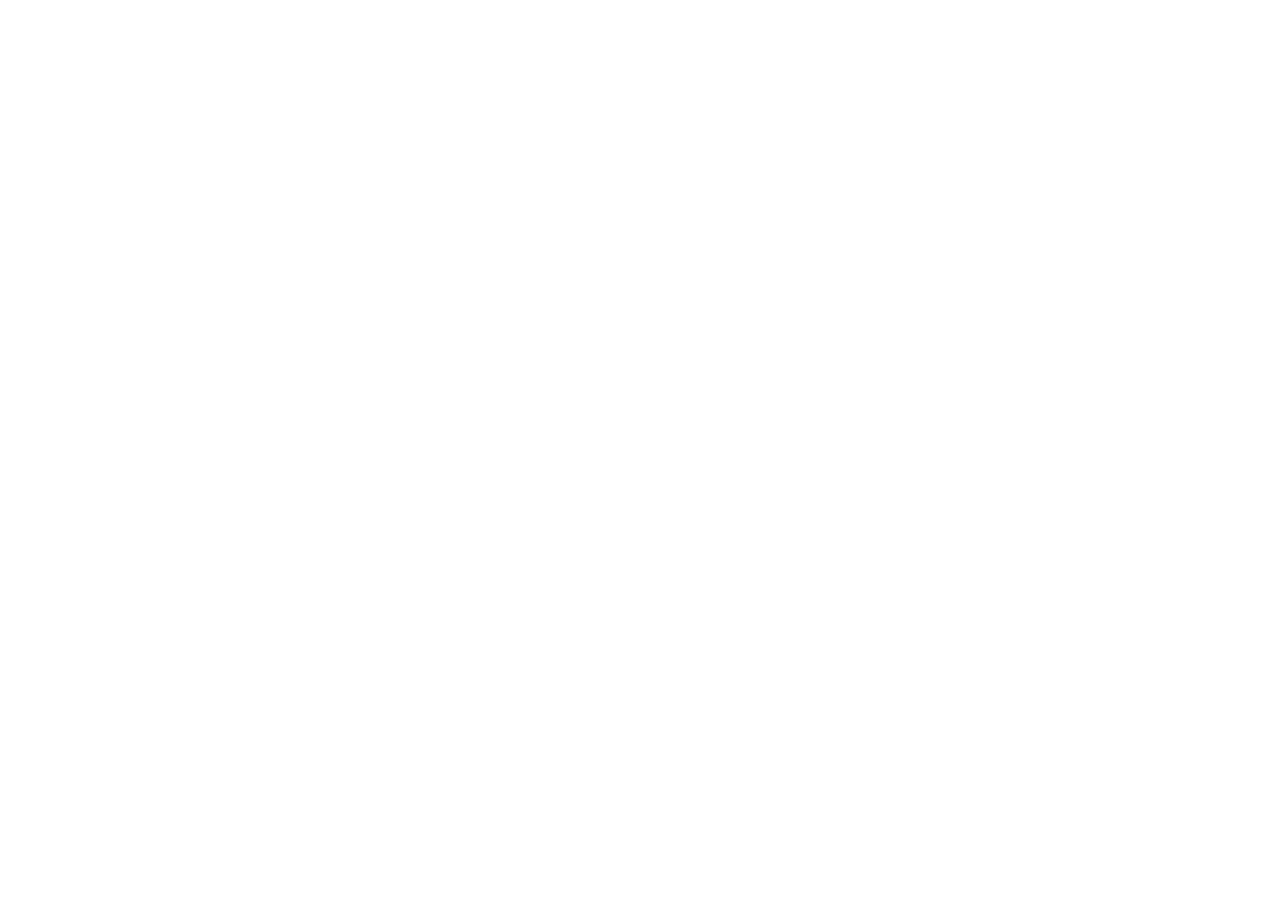
==== index.html @ 6fa2ccc3 "index et style" ====
<!DOCTYPE html>
<html lang="fr">
<head>
    <meta charset="UTF-8">
    <meta name="viewport" content="width=device-width, initial-scale=1.0">
    <link href="https://cdn.jsdelivr.net/npm/bootstrap@5.3.2/dist/css/bootstrap.min.css" rel="stylesheet" integrity="sha384-T3c6CoIi6uLrA9TneNEoa7RxnatzjcDSCmG1MXxSR1GAsXEV/Dwwykc2MPK8M2HN" crossorigin="anonymous">
    <link rel="stylesheet" href="style.css">
    <title>ACME Photography</title>
</head>
<body>
    
</body>
<script src="https://cdn.jsdelivr.net/npm/bootstrap@5.3.2/dist/js/bootstrap.bundle.min.js" integrity="sha384-C6RzsynM9kWDrMNeT87bh95OGNyZPhcTNXj1NW7RuBCsyN/o0jlpcV8Qyq46cDfL" crossorigin="anonymous"></script>
</html>
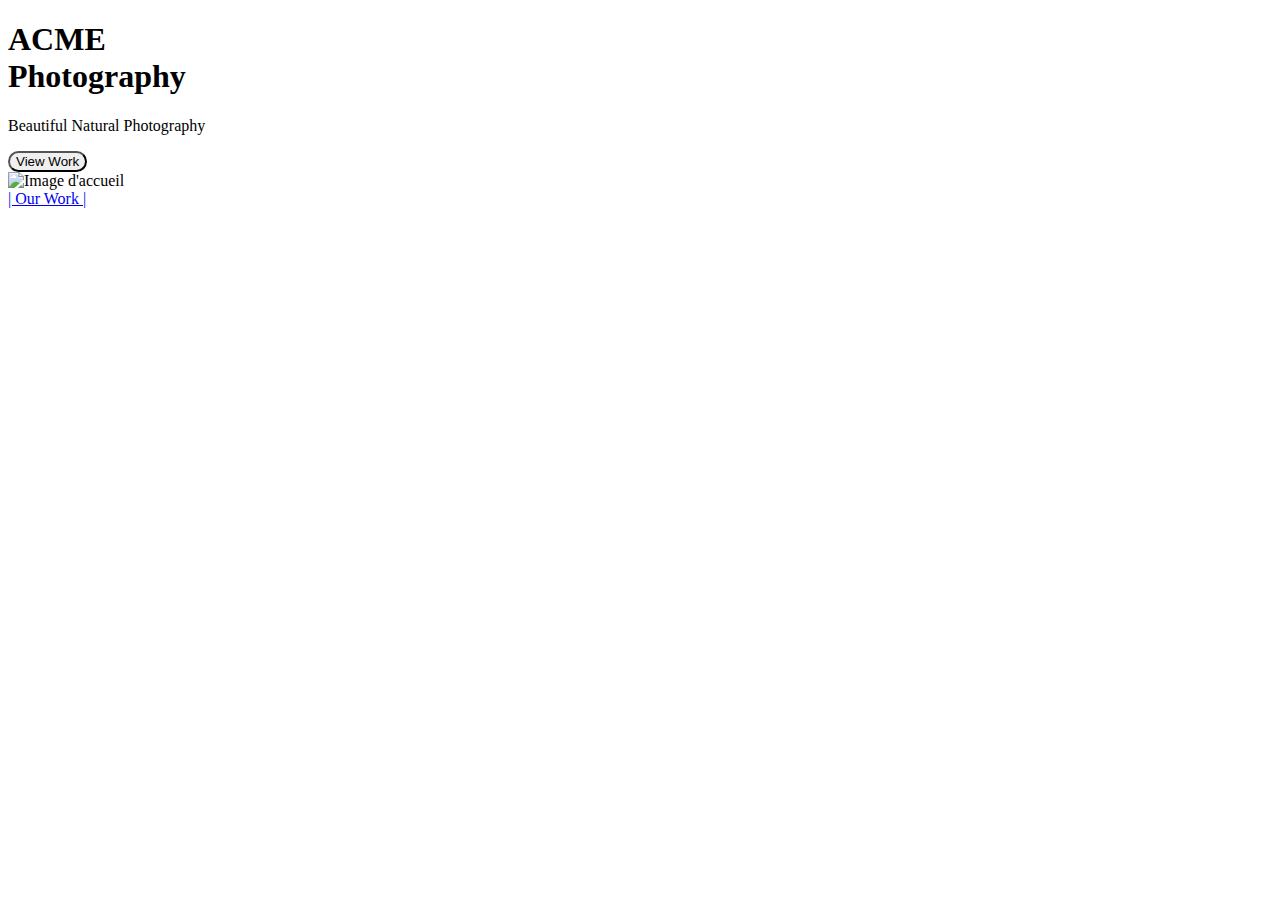
==== commit d9eb8059: "accueil" ====
--- a/index.html
+++ b/index.html
@@ -8,7 +8,38 @@
     <title>ACME Photography</title>
 </head>
 <body>
-    
+    <main>
+        <div class="container">
+            <div class="row">
+                <div class="col-md-6 text-center mt-5 pt-5 text-container d-flex align-items-center justify-content-center">
+                    <!-- Div de droite avec le texte -->
+                    <div class="text-container mt-5 pt-5">
+                        <h1 class="">ACME <br> Photography</h1>
+                        <p class="text-secondary">Beautiful Natural Photography</p>
+                        <button href="" type="button" id="viewwork" class="btn p-4 btn-outline-dark">View Work</button>
+                    </div>
+                </div>
+                <div class="col-md-6">
+                    <!-- Div de gauche avec l'image -->
+                    <div class="image-container">
+                        <img src="./assets/cam.jpg" alt="Image d'accueil" class="img-fluid">
+                    </div>
+                </div>
+            </div>
+        </div>
+
+        
+        <div class="row">
+            <div class="col-md-12">
+                <div class="card text-center bg-dark">
+                    <div class="card-body">
+                        <a href="#" class="text-white text-decoration-none">| Our Work |</a>
+                    </div>
+                </div>
+            </div>
+        </div>
+        
+    </main>
 </body>
 <script src="https://cdn.jsdelivr.net/npm/bootstrap@5.3.2/dist/js/bootstrap.bundle.min.js" integrity="sha384-C6RzsynM9kWDrMNeT87bh95OGNyZPhcTNXj1NW7RuBCsyN/o0jlpcV8Qyq46cDfL" crossorigin="anonymous"></script>
 </html>--- a/style.css
+++ b/style.css
@@ -0,0 +1,3 @@
+#viewwork {
+    border-radius: 50px !important;
+}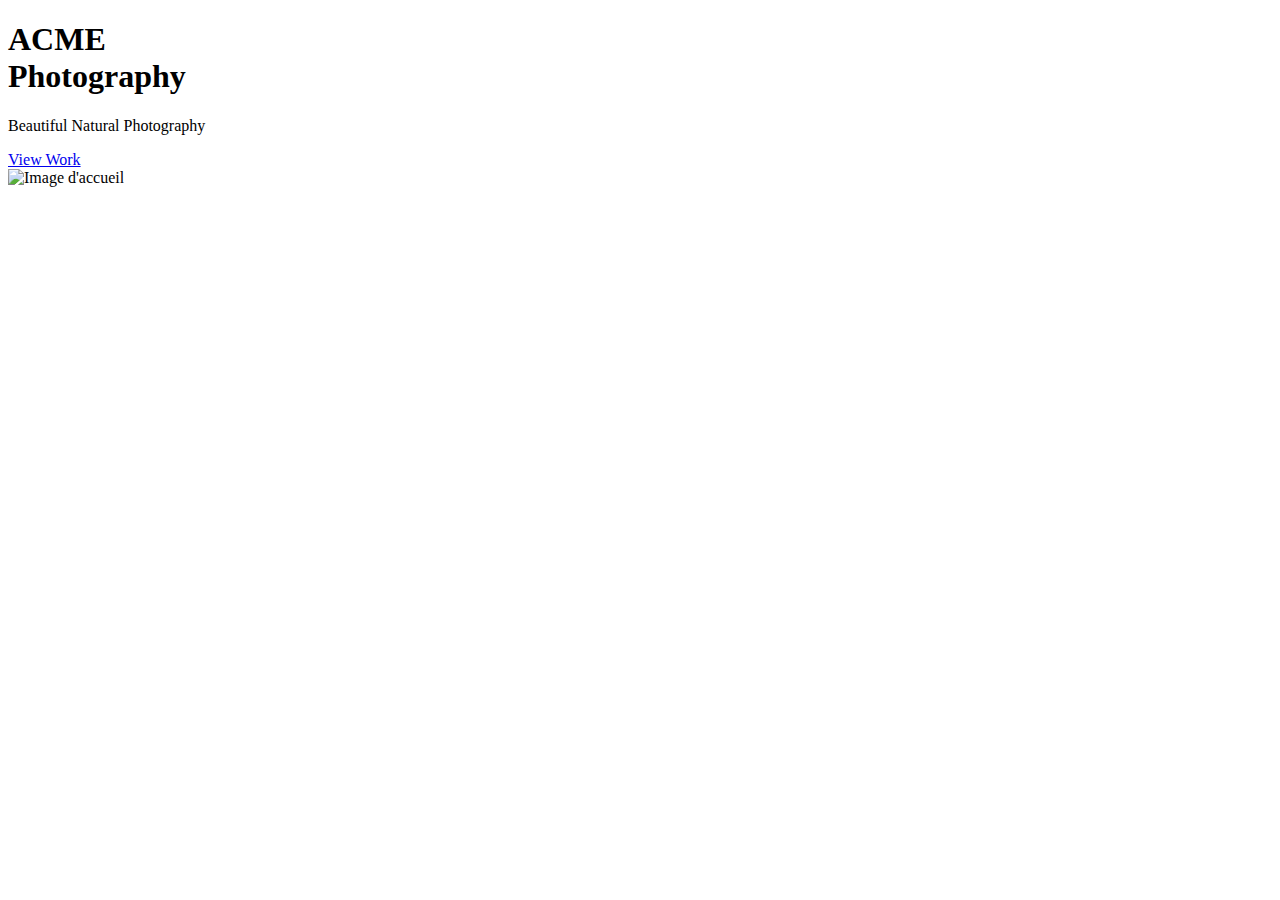
==== commit 1117ff59: "merge, delete 2 index" ====
--- a/index.html
+++ b/index.html
@@ -1,45 +1,55 @@
 <!DOCTYPE html>
 <html lang="fr">
-<head>
-    <meta charset="UTF-8">
-    <meta name="viewport" content="width=device-width, initial-scale=1.0">
-    <link href="https://cdn.jsdelivr.net/npm/bootstrap@5.3.2/dist/css/bootstrap.min.css" rel="stylesheet" integrity="sha384-T3c6CoIi6uLrA9TneNEoa7RxnatzjcDSCmG1MXxSR1GAsXEV/Dwwykc2MPK8M2HN" crossorigin="anonymous">
-    <link rel="stylesheet" href="style.css">
+  <head>
+    <meta charset="UTF-8" />
+    <meta name="viewport" content="width=device-width, initial-scale=1.0" />
+    <link
+      href="https://cdn.jsdelivr.net/npm/bootstrap@5.3.2/dist/css/bootstrap.min.css"
+      rel="stylesheet"
+      integrity="sha384-T3c6CoIi6uLrA9TneNEoa7RxnatzjcDSCmG1MXxSR1GAsXEV/Dwwykc2MPK8M2HN"
+      crossorigin="anonymous"
+    />
+    <link rel="stylesheet" href="style.css" />
     <title>ACME Photography</title>
-</head>
-<body>
+  </head>
+  <body>
     <main>
-        <div class="container">
-            <div class="row">
-                <div class="col-md-6 text-center mt-5 pt-5 text-container d-flex align-items-center justify-content-center">
-                    <!-- Div de droite avec le texte -->
-                    <div class="text-container mt-5 pt-5">
-                        <h1 class="">ACME <br> Photography</h1>
-                        <p class="text-secondary">Beautiful Natural Photography</p>
-                        <button href="" type="button" id="viewwork" class="btn p-4 btn-outline-dark">View Work</button>
-                    </div>
-                </div>
-                <div class="col-md-6">
-                    <!-- Div de gauche avec l'image -->
-                    <div class="image-container">
-                        <img src="./assets/cam.jpg" alt="Image d'accueil" class="img-fluid">
-                    </div>
-                </div>
-            </div>
+      <div class="row">
+        <div
+          class="col-md-6 text-center text-container d-flex align-items-center justify-content-center"
+        >
+          <!-- Div de droite avec le texte -->
+          <div class="text-container">
+            <h1 class="">
+              ACME <br />
+              Photography
+            </h1>
+            <p class="text-secondary">Beautiful Natural Photography</p>
+            <a
+              href="./src/galerie/galerie.html"
+              type="button"
+              id="viewwork"
+              class="btn p-4 btn-outline-dark"
+              >View Work</a
+            >
+          </div>
         </div>
-
-        
-        <div class="row">
-            <div class="col-md-12">
-                <div class="card text-center bg-dark">
-                    <div class="card-body">
-                        <a href="#" class="text-white text-decoration-none">| Our Work |</a>
-                    </div>
-                </div>
-            </div>
+        <div class="col-md-6">
+          <!-- Div de gauche avec l'image -->
+          <div class="image-container">
+            <img
+              src="./assets/cam.jpg"
+              alt="Image d'accueil"
+              class="img-fluid"
+            />
+          </div>
         </div>
-        
+      </div>
     </main>
-</body>
-<script src="https://cdn.jsdelivr.net/npm/bootstrap@5.3.2/dist/js/bootstrap.bundle.min.js" integrity="sha384-C6RzsynM9kWDrMNeT87bh95OGNyZPhcTNXj1NW7RuBCsyN/o0jlpcV8Qyq46cDfL" crossorigin="anonymous"></script>
-</html>+  </body>
+  <script
+    src="https://cdn.jsdelivr.net/npm/bootstrap@5.3.2/dist/js/bootstrap.bundle.min.js"
+    integrity="sha384-C6RzsynM9kWDrMNeT87bh95OGNyZPhcTNXj1NW7RuBCsyN/o0jlpcV8Qyq46cDfL"
+    crossorigin="anonymous"
+  ></script>
+</html>
--- a/style.css
+++ b/style.css
@@ -1,3 +1,3 @@
 #viewwork {
-    border-radius: 50px !important;
-}+  border-radius: 50px !important;
+}
